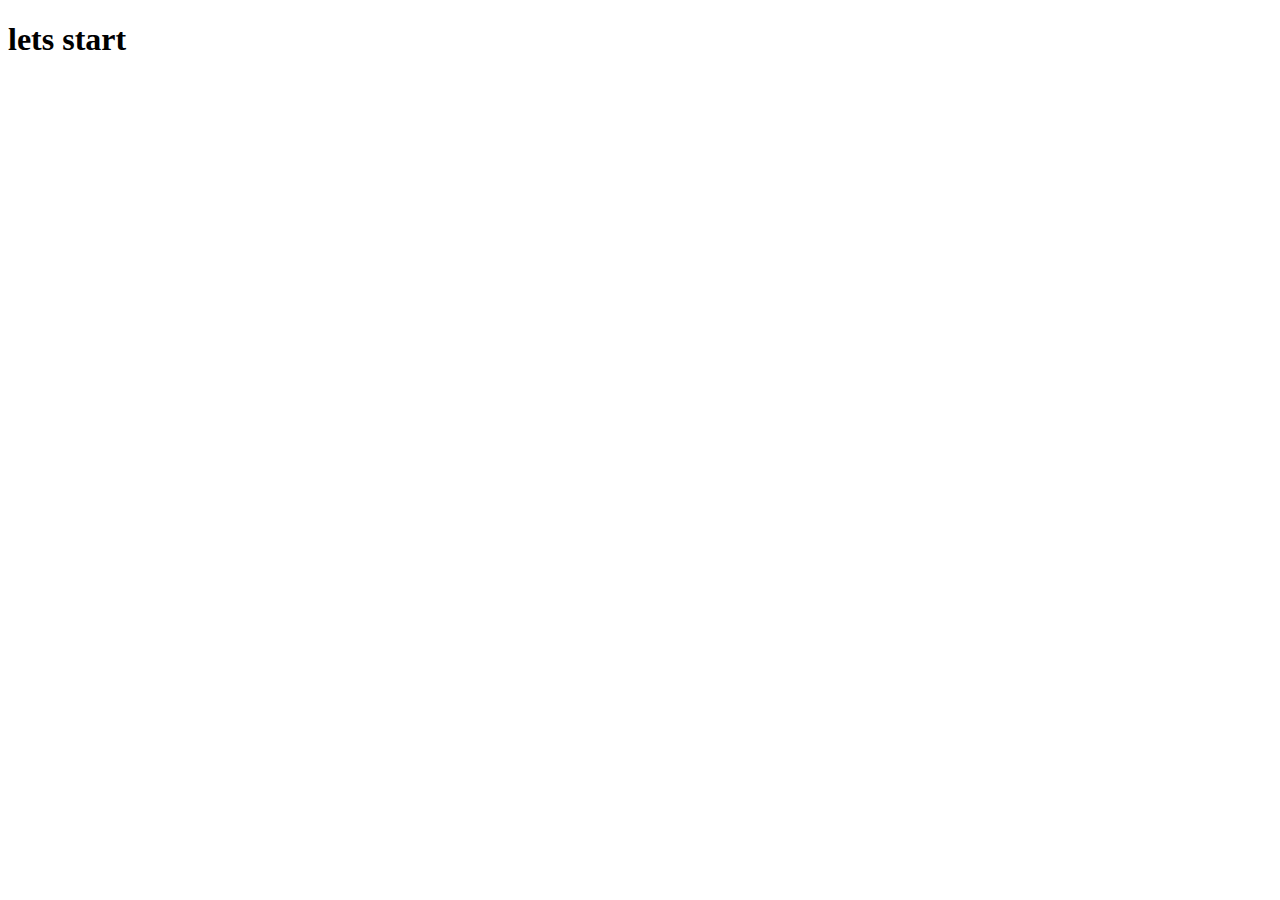
==== index.html @ 3b28f077 "initial commit" ====
<!DOCTYPE html>
<html lang="en">
  <head>
    <meta charset="UTF-8" />
    <meta name="viewport" content="width=device-width, initial-scale=1.0" />
    <title>Document</title>
  </head>
  <body>
    <h1>lets start</h1>
  </body>
</html>
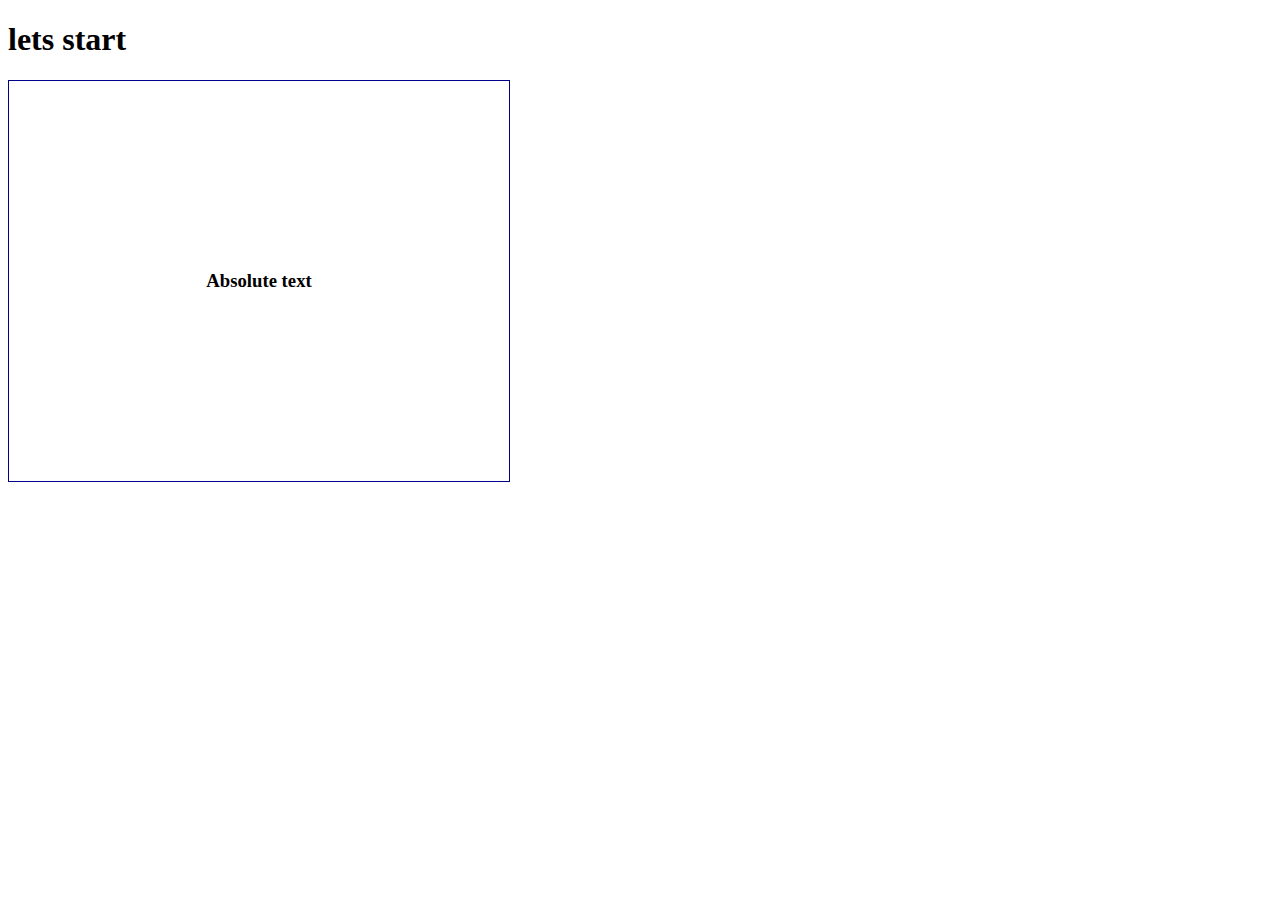
==== commit e5143d03: "pos absolute relative" ====
--- a/index.html
+++ b/index.html
@@ -3,9 +3,13 @@
   <head>
     <meta charset="UTF-8" />
     <meta name="viewport" content="width=device-width, initial-scale=1.0" />
-    <title>Document</title>
+    <link rel="stylesheet" href="style.css" />
+    <title>CSS practice</title>
   </head>
   <body>
     <h1>lets start</h1>
+    <div class="container">
+      <h3 class="text">Absolute text</h3>
+    </div>
   </body>
 </html>
--- a/style.css
+++ b/style.css
@@ -0,0 +1,14 @@
+.container {
+  width: 500px;
+  height: 400px;
+  border: 1px solid darkblue;
+  /* nuo jo skaiciuosim absolute vaiko atskaitos taska */
+  position: relative;
+}
+.text {
+  position: absolute;
+  top: 50%;
+  left: 50%;
+  transform: translate(-50%, -50%);
+  margin: 0;
+}
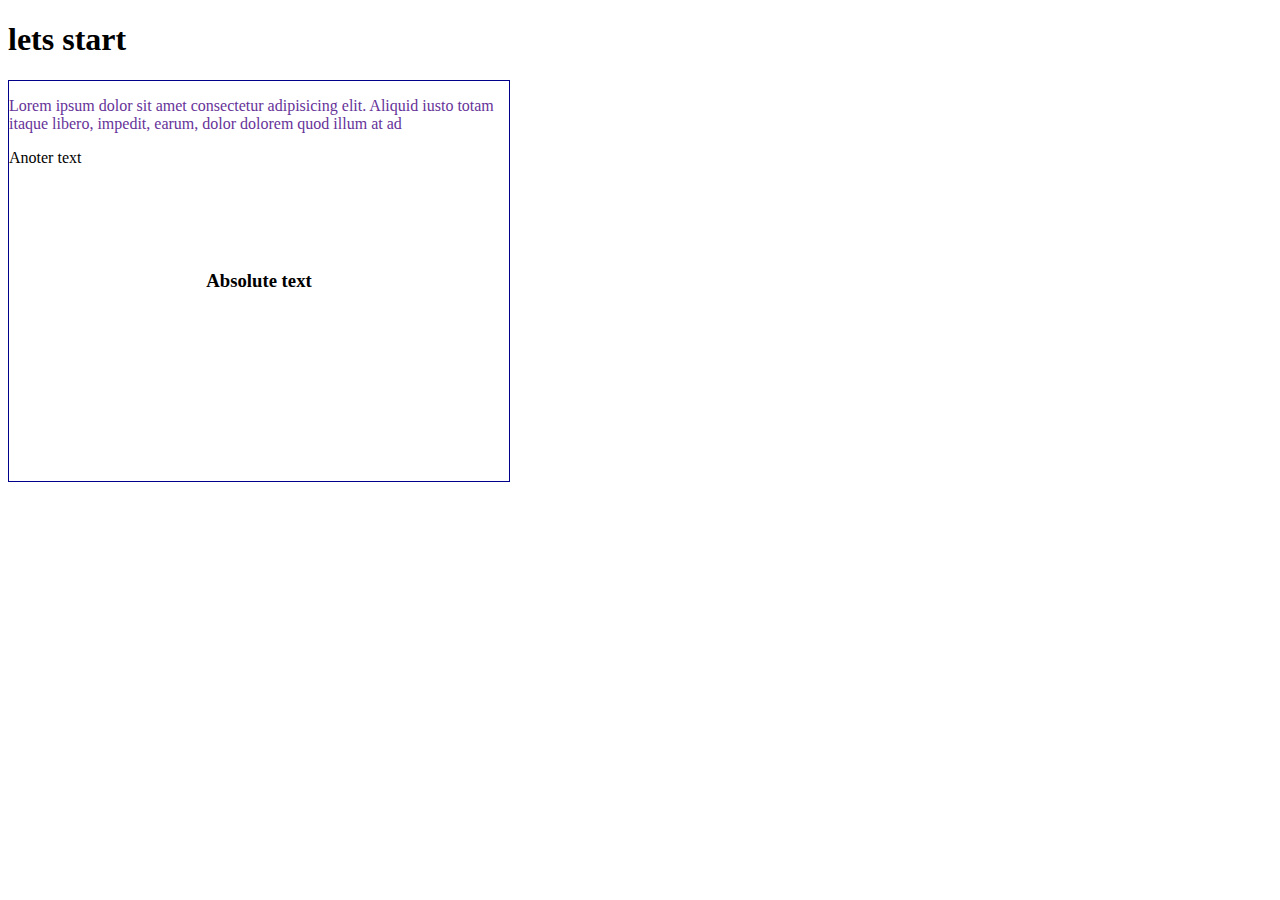
==== commit 498db21a: "html nav start" ====
--- a/index.html
+++ b/index.html
@@ -9,6 +9,13 @@
   <body>
     <h1>lets start</h1>
     <div class="container">
+      <p>
+        Lorem ipsum dolor sit amet consectetur adipisicing elit. Aliquid iusto
+        totam itaque libero, impedit, earum, dolor dolorem quod illum at ad
+      </p>
+      <div>
+        <p>Anoter text</p>
+      </div>
       <h3 class="text">Absolute text</h3>
     </div>
   </body>
--- a/style.css
+++ b/style.css
@@ -12,3 +12,7 @@
   transform: translate(-50%, -50%);
   margin: 0;
 }
+
+.container > p {
+  color: rebeccapurple;
+}
